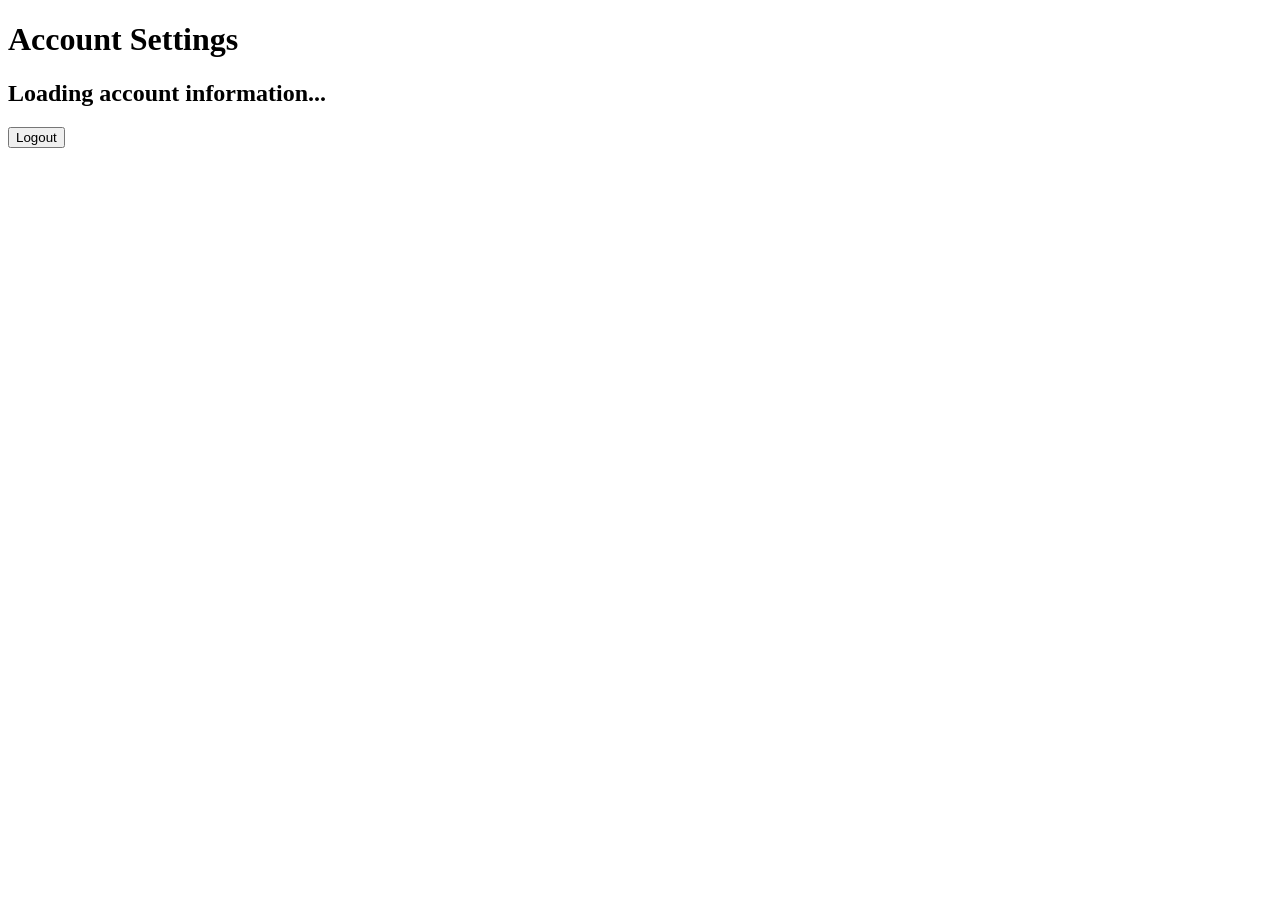
==== web/account.html @ 916040e6 "feat(account): add account settings page with user info display and logout" ====
<!DOCTYPE html>
<html lang="en">
<head>
  <meta charset="UTF-8" />
  <meta name="viewport" content="width=device-width, initial-scale=1.0" />
  <title>Account - Insighta</title>
  <link rel="stylesheet" href="/css/styles.css" />
</head>
<body>
  <!-- Reusable navbar component -->
  <div id="navbar"></div>

  <!-- Main content -->
  <main class="container">
    <h1>Account Settings</h1>

    <!-- User Information Card -->
    <div id="accountCard" class="card">
      <h2>Loading account information...</h2>
    </div>

    <!-- Logout Button -->
    <button class="logout-btn" onclick="handleLogout()">Logout</button>
  </main>
  <script src="/js/env.js"></script>
  <script src="/js/config.js"></script>
  <script src="/js/utils.js"></script>
  <script src="/js/auth.js"></script>

  <script>
    /**
     * Fetch and display user account information
     */
    async function loadAccount() {
      const user = await initPage();

      if (!user) return;

      renderAccount(user);
    }

    /**
     * Render user account information
     */
    function renderAccount(user) {
      const html = `
        <h2>Account Information</h2>
        <p><strong>Username:</strong> ${user.username || '-'}</p>
        <p><strong>Email:</strong> ${user.email || '-'}</p>
        <p><strong>Role:</strong> <span class="badge">${user.role || '-'}</span></p>
        <p><strong>Status:</strong> ${user.is_active ? '✓ Active' : '⚠ Inactive'}</p>
        <p><strong>Member Since:</strong> ${formatDate(user.created_at)}</p>
        <p><strong>Last Login:</strong> ${formatDate(user.last_login_at)}</p>
      `;

      document.getElementById('accountCard').innerHTML = html;
    }

    /**
     * Handle logout with confirmation
     */
    async function handleLogout() {
      if (confirm('Are you sure you want to logout?')) {
        await logout();
      }
    }

    /**
     * Initialize page
     */
    if (document.readyState === 'loading') {
      document.addEventListener('DOMContentLoaded', loadAccount);
    } else {
      loadAccount();
    }
  </script>

  <style>
    .badge {
      display: inline-block;
      padding: 0.25rem 0.75rem;
      background-color: var(--color-primary);
      border-radius: 4px;
      font-size: 0.9rem;
      text-transform: capitalize;
    }
  </style>
</body>
</html>
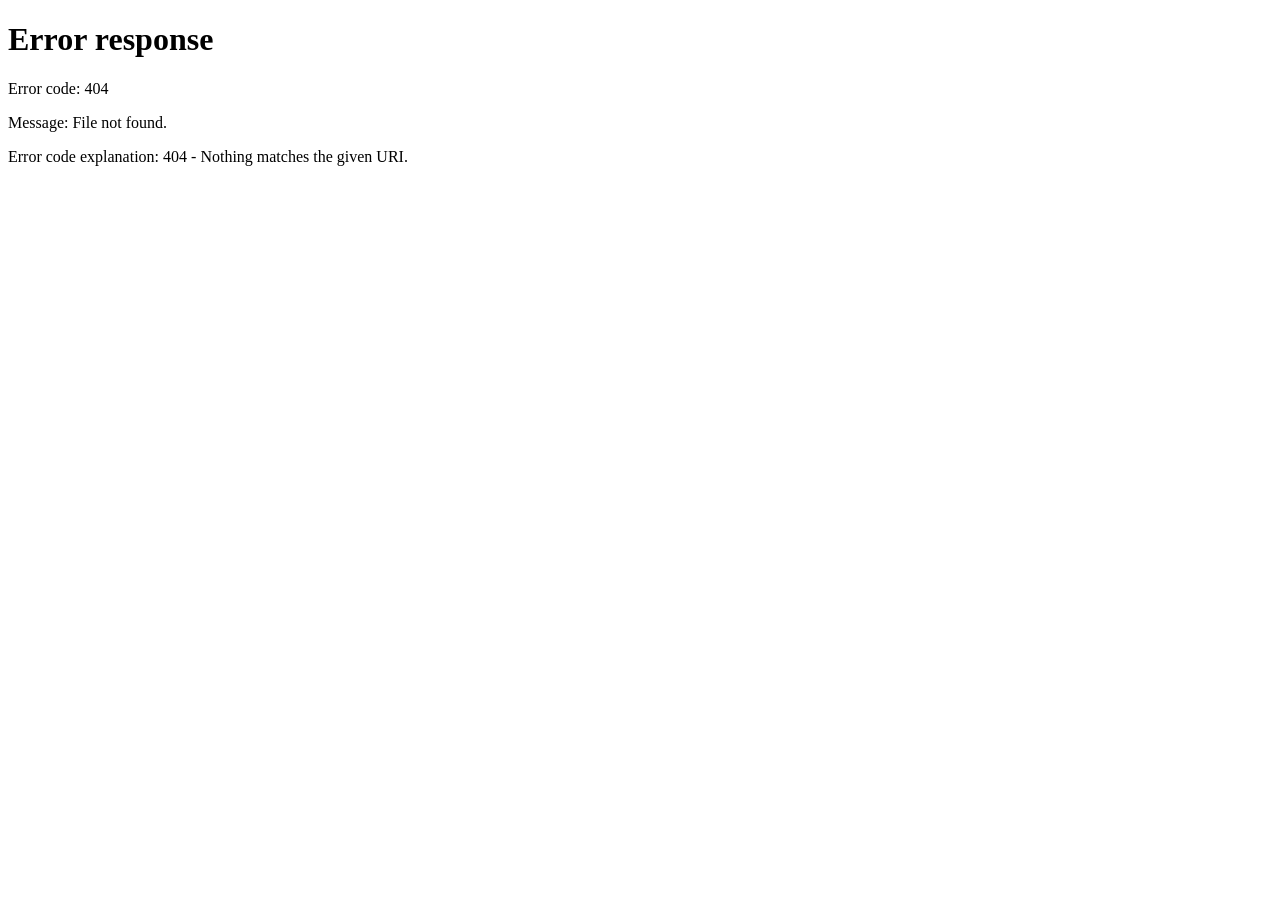
==== commit ff6b34a6: "feat(fix): added missing parenthesis and file path" ====
--- a/web/account.html
+++ b/web/account.html
@@ -5,6 +5,7 @@
   <meta name="viewport" content="width=device-width, initial-scale=1.0" />
   <title>Account - Insighta</title>
   <link rel="stylesheet" href="/css/styles.css" />
+  <link rel="stylesheet" href="/css/account.css" />
 </head>
 <body>
   <!-- Reusable navbar component -->
--- a/css/styles.css
+++ b/css/styles.css
@@ -0,0 +1,784 @@
+/**
+ * Insighta Labs+ Portal Styles
+ * Centralized stylesheet for consistent theming
+ */
+
+/* ===== Root Variables & Reset ===== */
+* {
+  margin: 0;
+  padding: 0;
+  box-sizing: border-box;
+}
+
+:root {
+  --color-bg-dark: #0f172a;
+  --color-bg-card: #1e293b;
+  --color-bg-hover: #334155;
+  --color-text-primary: #fff;
+  --color-text-secondary: #94a3b8;
+  --color-border: #334155;
+  --color-primary: #2563eb;
+  --color-primary-hover: #1d4ed8;
+  --color-error: #ef4444;
+  --color-error-hover: #dc2626;
+  --color-success: #10b981;
+  --border-radius: 8px;
+  --transition: all 0.3s ease;
+}
+
+body {
+  margin: 0;
+  font-family: -apple-system, BlinkMacSystemFont, 'Segoe UI', Roboto, Oxygen,
+    Ubuntu, Cantarell, sans-serif;
+  background-color: var(--color-bg-dark);
+  color: var(--color-text-primary);
+  line-height: 1.6;
+}
+
+/* ===== Navbar ===== */
+.navbar {
+  display: flex;
+  justify-content: space-between;
+  align-items: center;
+  background-color: var(--color-bg-card);
+  padding: 1rem 2rem;
+  border-bottom: 1px solid var(--color-border);
+  position: sticky;
+  top: 0;
+  z-index: 100;
+}
+
+.nav-left {
+  display: flex;
+  align-items: center;
+}
+
+.nav-left .logo {
+  font-size: 1.25rem;
+  font-weight: bold;
+  color: var(--color-primary);
+  text-decoration: none;
+  transition: var(--transition);
+}
+
+.nav-left .logo:hover {
+  color: var(--color-primary-hover);
+}
+
+.nav-right {
+  display: flex;
+  gap: 2rem;
+  align-items: center;
+}
+
+.nav-right a {
+  color: var(--color-text-secondary);
+  text-decoration: none;
+  font-size: 0.95rem;
+  transition: var(--transition);
+  position: relative;
+}
+
+.nav-right a:hover,
+.nav-right a.active {
+  color: var(--color-primary);
+}
+
+.nav-right a.active::after {
+  content: '';
+  position: absolute;
+  bottom: -8px;
+  left: 0;
+  right: 0;
+  height: 2px;
+  background-color: var(--color-primary);
+}
+
+.nav-logout-btn {
+  background-color: var(--color-error);
+  color: var(--color-text-primary);
+  border: none;
+  padding: 0.5rem 1rem;
+  border-radius: var(--border-radius);
+  cursor: pointer;
+  font-size: 0.95rem;
+  transition: var(--transition);
+}
+
+.nav-logout-btn:hover {
+  background-color: var(--color-error-hover);
+  transform: translateY(-2px);
+  box-shadow: 0 4px 12px rgba(239, 68, 68, 0.3);
+}
+
+/* ===== Layout ===== */
+.container {
+  max-width: 1200px;
+  margin: 0 auto;
+  padding: 2rem;
+}
+
+main.container {
+  min-height: calc(100vh - 70px);
+}
+
+/* ===== Typography ===== */
+h1 {
+  font-size: 2rem;
+  margin-bottom: 1.5rem;
+  color: var(--color-text-primary);
+}
+
+h2 {
+  font-size: 1.5rem;
+  margin-bottom: 1rem;
+  color: var(--color-text-primary);
+}
+
+p {
+  color: var(--color-text-secondary);
+  margin-bottom: 1rem;
+}
+
+/* ===== Cards ===== */
+.card {
+  background-color: var(--color-bg-card);
+  border: 1px solid var(--color-border);
+  border-radius: var(--border-radius);
+  padding: 1.5rem;
+  margin-bottom: 1.5rem;
+  transition: var(--transition);
+}
+
+.card:hover {
+  border-color: var(--color-primary);
+  box-shadow: 0 4px 12px rgba(37, 99, 235, 0.1);
+}
+
+.card p {
+  margin-bottom: 0.75rem;
+}
+
+.card p:last-child {
+  margin-bottom: 0;
+}
+
+/* ===== Buttons ===== */
+button {
+  background-color: var(--color-primary);
+  color: var(--color-text-primary);
+  border: none;
+  padding: 0.75rem 1.5rem;
+  border-radius: var(--border-radius);
+  cursor: pointer;
+  font-size: 1rem;
+  font-weight: 500;
+  transition: var(--transition);
+}
+
+button:hover {
+  background-color: var(--color-primary-hover);
+  transform: translateY(-2px);
+  box-shadow: 0 4px 12px rgba(37, 99, 235, 0.3);
+}
+
+button:active {
+  transform: translateY(0);
+}
+
+button:disabled {
+  opacity: 0.5;
+  cursor: not-allowed;
+  transform: none;
+}
+
+.logout-btn {
+  background-color: var(--color-error);
+  margin-top: 2rem;
+  width: 100%;
+}
+
+.logout-btn:hover {
+  background-color: var(--color-error-hover);
+  box-shadow: 0 4px 12px rgba(239, 68, 68, 0.3);
+}
+
+/* ===== Forms ===== */
+input,
+select,
+textarea {
+  background-color: var(--color-bg-card);
+  border: 1px solid var(--color-border);
+  color: var(--color-text-primary);
+  padding: 0.75rem;
+  border-radius: var(--border-radius);
+  font-size: 1rem;
+  font-family: inherit;
+  transition: var(--transition);
+  width: 100%;
+  margin-bottom: 1rem;
+}
+
+input:focus,
+select:focus,
+textarea:focus {
+  outline: none;
+  border-color: var(--color-primary);
+  box-shadow: 0 0 0 3px rgba(37, 99, 235, 0.1);
+}
+
+input::placeholder {
+  color: var(--color-text-secondary);
+}
+
+/* ===== Filters ===== */
+.filters {
+  background-color: var(--color-bg-card);
+  border: 1px solid var(--color-border);
+  border-radius: var(--border-radius);
+  padding: 1.5rem;
+  margin-bottom: 2rem;
+  display: grid;
+  grid-template-columns: repeat(auto-fit, minmax(150px, 1fr));
+  gap: 1rem;
+}
+
+.filters input,
+.filters select {
+  margin-bottom: 0;
+}
+
+.filters button {
+  grid-column: 1 / -1;
+}
+
+/* ===== Search Box ===== */
+.search-box {
+  display: flex;
+  gap: 1rem;
+  margin-bottom: 2rem;
+}
+
+.search-box input {
+  flex: 1;
+  margin-bottom: 0;
+}
+
+.search-box button {
+  flex-shrink: 0;
+  margin-bottom: 0;
+}
+
+/* ===== Tables ===== */
+table {
+  width: 100%;
+  border-collapse: collapse;
+  background-color: var(--color-bg-card);
+  border-radius: var(--border-radius);
+  overflow: hidden;
+  box-shadow: 0 2px 4px rgba(0, 0, 0, 0.1);
+}
+
+thead {
+  background-color: var(--color-bg-card);
+  border-bottom: 2px solid var(--color-border);
+}
+
+th {
+  padding: 1rem;
+  text-align: left;
+  font-weight: 600;
+  color: var(--color-text-primary);
+  text-transform: uppercase;
+  font-size: 0.875rem;
+  letter-spacing: 0.05em;
+}
+
+td {
+  padding: 1rem;
+  border-bottom: 1px solid var(--color-border);
+  color: var(--color-text-secondary);
+}
+
+tbody tr:hover {
+  background-color: var(--color-bg-hover);
+}
+
+tbody tr:last-child td {
+  border-bottom: none;
+}
+
+table a {
+  color: var(--color-primary);
+  text-decoration: none;
+  font-weight: 500;
+  transition: var(--transition);
+}
+
+table a:hover {
+  text-decoration: underline;
+  color: var(--color-primary-hover);
+}
+
+/* ===== Pagination ===== */
+.pagination {
+  display: flex;
+  justify-content: center;
+  align-items: center;
+  gap: 1rem;
+  margin-top: 2rem;
+  padding: 1.5rem;
+  background-color: var(--color-bg-card);
+  border-radius: var(--border-radius);
+  border: 1px solid var(--color-border);
+}
+
+.pagination button {
+  padding: 0.5rem 1rem;
+  font-size: 0.95rem;
+  margin-bottom: 0;
+}
+
+.pagination button:disabled {
+  opacity: 0.5;
+  cursor: not-allowed;
+}
+
+.pagination span {
+  color: var(--color-text-secondary);
+  font-weight: 500;
+}
+
+/* ===== Status Messages ===== */
+.loading {
+  color: var(--color-text-secondary);
+  font-style: italic;
+  padding: 1rem;
+  text-align: center;
+}
+
+.error {
+  color: var(--color-error);
+  padding: 1rem;
+  background-color: rgba(239, 68, 68, 0.1);
+  border-left: 4px solid var(--color-error);
+  border-radius: var(--border-radius);
+}
+
+.success {
+  color: var(--color-success);
+  padding: 1rem;
+  background-color: rgba(16, 185, 129, 0.1);
+  border-left: 4px solid var(--color-success);
+  border-radius: var(--border-radius);
+}
+
+/* ===== Login Page ===== */
+.login-container {
+  display: flex;
+  align-items: center;
+  justify-content: center;
+  min-height: 100vh;
+}
+
+.login-box {
+  background-color: var(--color-bg-card);
+  border: 1px solid var(--color-border);
+  border-radius: var(--border-radius);
+  padding: 3rem 2rem;
+  text-align: center;
+  max-width: 400px;
+  width: 100%;
+  box-shadow: 0 8px 32px rgba(0, 0, 0, 0.2);
+}
+
+.login-box h1 {
+  font-size: 2.5rem;
+  margin-bottom: 0.5rem;
+}
+
+.login-box p {
+  font-size: 1.1rem;
+  margin-bottom: 2rem;
+  color: var(--color-text-secondary);
+}
+
+.login-box button {
+  width: 100%;
+  padding: 1rem;
+  font-size: 1.1rem;
+  font-weight: 600;
+}
+
+/* ===== Responsive ===== */
+@media (max-width: 768px) {
+  .navbar {
+    flex-direction: column;
+    gap: 1rem;
+    padding: 1rem;
+  }
+
+  .nav-right {
+    width: 100%;
+    justify-content: space-between;
+    gap: 0.5rem;
+  }
+
+  .nav-right a,
+  .nav-logout-btn {
+    font-size: 0.85rem;
+    padding: 0.4rem 0.8rem;
+  }
+
+  .container {
+    padding: 1rem;
+  }
+
+  h1 {
+    font-size: 1.5rem;
+  }
+
+  .filters {
+    grid-template-columns: 1fr;
+  }
+
+  .search-box {
+    flex-direction: column;
+  }
+
+  table {
+    font-size: 0.9rem;
+  }
+
+  th,
+  td {
+    padding: 0.75rem;
+  }
+
+  .pagination {
+    flex-direction: column;
+    gap: 0.5rem;
+  }
+}
+
+@media (max-width: 480px) {
+  .navbar {
+    padding: 0.75rem;
+  }
+
+  .nav-left .logo {
+    font-size: 1rem;
+  }
+
+  .nav-right {
+    gap: 0.25rem;
+  }
+
+  .nav-right a {
+    display: none;
+  }
+
+  .nav-right a.active,
+  .nav-logout-btn {
+    display: inline-block;
+  }
+
+  h1 {
+    font-size: 1.25rem;
+  }
+
+  .login-box {
+    padding: 2rem 1.5rem;
+  }
+
+  table {
+    font-size: 0.8rem;
+  }
+
+  th,
+  td {
+    padding: 0.5rem;
+  }
+}
+    /* ── Modal overlay ── */
+    .modal-backdrop {
+      display: none;
+      position: fixed;
+      inset: 0;
+      background: rgba(0, 0, 0, 0.65);
+      backdrop-filter: blur(2px);
+      z-index: 200;
+      align-items: center;
+      justify-content: center;
+    }
+    .modal-backdrop.open {
+      display: flex;
+    }
+
+    /* ── Modal box ── */
+    .modal {
+      background: var(--color-bg-card);
+      border: 1px solid var(--color-border);
+      border-radius: 12px;
+      padding: 2rem;
+      width: 100%;
+      max-width: 440px;
+      box-shadow: 0 24px 64px rgba(0, 0, 0, 0.5);
+      animation: modal-in 0.2s ease;
+    }
+    @keyframes modal-in {
+      from { opacity: 0; transform: translateY(12px) scale(0.98); }
+      to   { opacity: 1; transform: translateY(0)   scale(1); }
+    }
+
+    .modal-header {
+      display: flex;
+      align-items: center;
+      justify-content: space-between;
+      margin-bottom: 1.5rem;
+    }
+    .modal-header h2 {
+      margin: 0;
+      font-size: 1.15rem;
+      color: var(--color-text-primary);
+    }
+    .modal-close {
+      background: none;
+      border: none;
+      color: var(--color-text-secondary);
+      font-size: 1.4rem;
+      cursor: pointer;
+      padding: 0;
+      line-height: 1;
+      transition: color 0.2s;
+    }
+    .modal-close:hover {
+      color: var(--color-text-primary);
+      transform: none;
+      box-shadow: none;
+      background: none;
+    }
+
+    /* ── Form inside modal ── */
+    .modal-form label {
+      display: block;
+      font-size: 0.85rem;
+      color: var(--color-text-secondary);
+      margin-bottom: 0.4rem;
+      margin-top: 0;
+    }
+    .modal-form input {
+      margin-bottom: 0;
+      width: 100%;
+    }
+    .modal-form .field {
+      margin-bottom: 1.25rem;
+    }
+    .modal-form .field:last-of-type {
+      margin-bottom: 1.5rem;
+    }
+
+    .form-hint {
+      font-size: 0.78rem;
+      color: var(--color-text-secondary);
+      margin-top: 0.35rem;
+      margin-bottom: 0;
+    }
+
+    .modal-actions {
+      display: flex;
+      gap: 0.75rem;
+      justify-content: flex-end;
+    }
+    .modal-actions .btn-cancel {
+      background: transparent;
+      border: 1px solid var(--color-border);
+      color: var(--color-text-secondary);
+      padding: 0.65rem 1.25rem;
+      font-size: 0.95rem;
+    }
+    .modal-actions .btn-cancel:hover {
+      background: var(--color-bg-hover);
+      transform: none;
+      box-shadow: none;
+    }
+    .modal-actions .btn-submit {
+      padding: 0.65rem 1.25rem;
+      font-size: 0.95rem;
+      min-width: 110px;
+    }
+    .modal-actions .btn-submit:disabled {
+      opacity: 0.55;
+      cursor: not-allowed;
+      transform: none;
+    }
+
+    /* ── Inline feedback ── */
+    .modal-feedback {
+      font-size: 0.85rem;
+      padding: 0.6rem 0.9rem;
+      border-radius: var(--border-radius);
+      margin-bottom: 1rem;
+      display: none;
+    }
+    .modal-feedback.show { display: block; }
+    .modal-feedback.error {
+      color: var(--color-error);
+      background: rgba(239, 68, 68, 0.1);
+      border-left: 3px solid var(--color-error);
+    }
+    .modal-feedback.success {
+      color: var(--color-success);
+      background: rgba(16, 185, 129, 0.1);
+      border-left: 3px solid var(--color-success);
+    }
+
+    /* ── Admin action strip on profile card ── */
+    .admin-actions {
+      display: flex;
+      gap: 0.75rem;
+      align-items: center;
+      margin-top: 1.75rem;
+      padding-top: 1.25rem;
+      border-top: 1px solid var(--color-border);
+    }
+    .admin-tag {
+      font-size: 0.75rem;
+      background: rgba(37, 99, 235, 0.15);
+      color: var(--color-primary);
+      border: 1px solid rgba(37, 99, 235, 0.3);
+      padding: 0.2rem 0.6rem;
+      border-radius: 4px;
+      margin-right: auto;
+      letter-spacing: 0.04em;
+    }
+    .btn-delete {
+      background: transparent;
+      border: 1px solid var(--color-error);
+      color: var(--color-error);
+      padding: 0.55rem 1.1rem;
+      font-size: 0.9rem;
+      border-radius: var(--border-radius);
+      cursor: pointer;
+      transition: var(--transition);
+      display: flex;
+      align-items: center;
+      gap: 0.4rem;
+    }
+    .btn-delete:hover {
+      background: rgba(239, 68, 68, 0.1);
+      transform: translateY(-1px);
+      box-shadow: 0 4px 12px rgba(239, 68, 68, 0.2);
+    }
+    .btn-delete svg {
+      width: 14px;
+      height: 14px;
+      flex-shrink: 0;
+    }
+
+    /* ── Create-profile FAB (floating action button) ── */
+    .fab {
+      position: fixed;
+      bottom: 2rem;
+      right: 2rem;
+      display: flex;
+      align-items: center;
+      gap: 0.5rem;
+      padding: 0.75rem 1.35rem;
+      border-radius: 50px;
+      font-size: 0.95rem;
+      font-weight: 600;
+      box-shadow: 0 8px 24px rgba(37, 99, 235, 0.4);
+      z-index: 100;
+      transition: var(--transition);
+      display: none; /* shown only for admins */
+    }
+    .fab.visible { display: flex; }
+    .fab:hover {
+      transform: translateY(-3px);
+      box-shadow: 0 12px 32px rgba(37, 99, 235, 0.5);
+    }
+    .fab svg {
+      width: 18px;
+      height: 18px;
+      flex-shrink: 0;
+    }
+
+    /* ── Spinner inside button ── */
+    @keyframes spin { to { transform: rotate(360deg); } }
+    .spinner {
+      width: 14px;
+      height: 14px;
+      border: 2px solid rgba(255,255,255,0.3);
+      border-top-color: #fff;
+      border-radius: 50%;
+      animation: spin 0.7s linear infinite;
+      display: inline-block;
+      vertical-align: middle;
+    }
+
+    /* ── Delete confirm modal colours ── */
+    .modal.danger .modal-header h2 { color: var(--color-error); }
+    .modal.danger .btn-confirm-delete {
+      background: var(--color-error);
+    }
+    .modal.danger .btn-confirm-delete:hover {
+      background: var(--color-error-hover);
+    }
+
+    /* ── Probability bars ── */
+    .prob-bar-wrap {
+      margin-top: 4px;
+      height: 4px;
+      background: var(--color-border);
+      border-radius: 2px;
+      overflow: hidden;
+    }
+    .prob-bar-fill {
+      height: 100%;
+      border-radius: 2px;
+      background: var(--color-primary);
+      transition: width 0.5s ease;
+    }
+
+    /* ── Profile grid ── */
+    .profile-grid {
+      display: grid;
+      grid-template-columns: repeat(auto-fit, minmax(190px, 1fr));
+      gap: 1rem;
+      margin-top: 1.5rem;
+    }
+    .profile-field p {
+      margin: 0;
+      font-size: 0.82rem;
+      color: var(--color-text-secondary);
+      text-transform: uppercase;
+      letter-spacing: 0.05em;
+    }
+    .profile-field .value {
+      font-size: 1.05rem;
+      color: var(--color-text-primary);
+      margin-top: 0.25rem;
+      text-transform: none;
+      letter-spacing: 0;
+    }
+    .profile-field .sub {
+      font-size: 0.8rem;
+      color: var(--color-text-secondary);
+      margin-top: 0;
+      text-transform: none;
+      letter-spacing: 0;
+    }
+    .profile-id {
+      font-family: monospace;
+      font-size: 0.82rem;
+      color: var(--color-primary);
+      word-break: break-all;
+    }
+    .profile-name-heading {
+      font-size: 1.6rem;
+      font-weight: 700;
+      margin: 0;
+      text-transform: capitalize;
+    }
+ 
